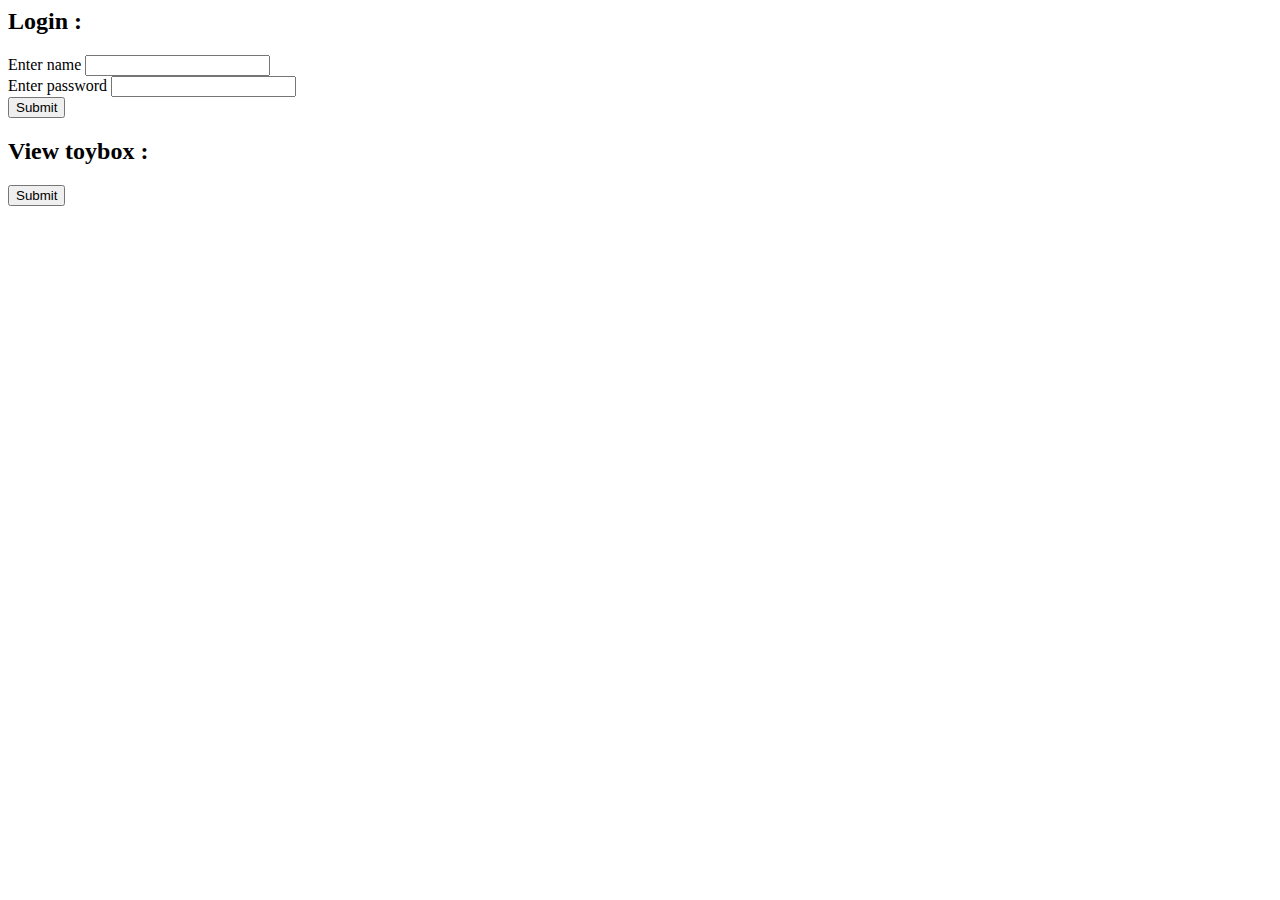
==== team1-p0-api/src/main/front.html @ b5190d8a "login form" ====
<h2>Login :</h2>
<form method="post" action="http://localhost:8080/account/login">
    <body>
    Enter name
    <input type="text" username="username">
    </input>
    <br>
    Enter password
    <input type="text" password="password">
    </input>
    <br>
    <button>Submit</button>
    </body>
</form>

<h2>View toybox :</h2>
<form method="Get" action="http://localhost:8080/toybox">
    <body>
    <button>Submit</button>
    </body>
</form>
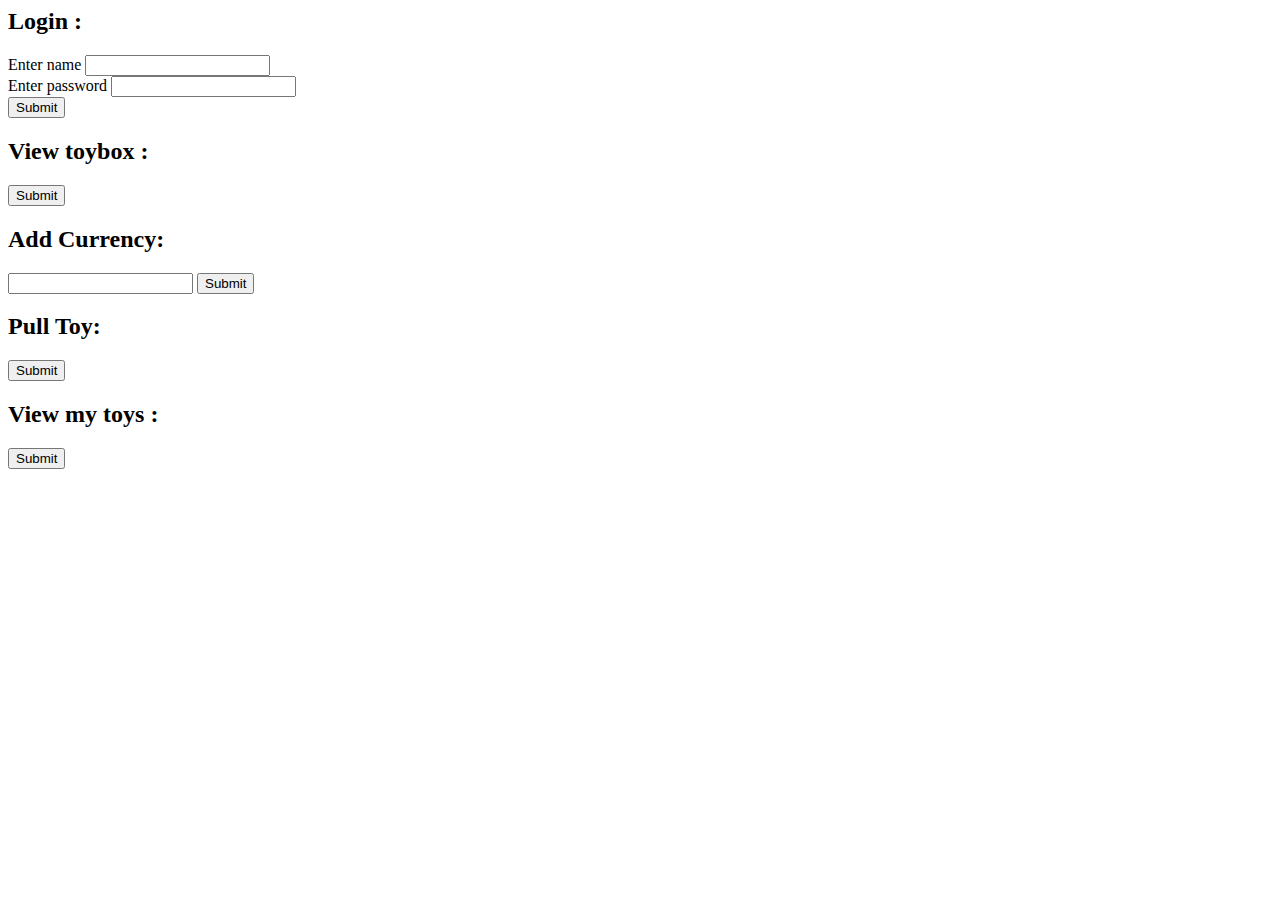
==== commit 47405fd4: "Front end" ====
--- a/team1-p0-api/src/main/front.html
+++ b/team1-p0-api/src/main/front.html
@@ -1,12 +1,13 @@
+
 <h2>Login :</h2>
 <form method="post" action="http://localhost:8080/account/login">
-    <body>
+    <body type = "json">
     Enter name
-    <input type="text" username="username">
+    <input type="text" key = "username" name="username" id="username">
     </input>
     <br>
     Enter password
-    <input type="text" password="password">
+    <input type="text" key = "password" name ="password" id="password">
     </input>
     <br>
     <button>Submit</button>
@@ -18,4 +19,24 @@
     <body>
     <button>Submit</button>
     </body>
+</form>
+
+<h2>Add Currency:</h2>
+<form method="post" action="http://localhost:8080/account/deposit">
+    <body>
+    <input type="number" key = "amount" name ="amount" id="amount">
+    <button>Submit</button>
+    </body>
+</form>
+<h2>Pull Toy:</h2>
+<form method="post" action="http://localhost:8080/toyboy/pull">
+    <body>
+    <button>Submit</button>
+    </body>
+</form>
+<h2>View my toys :</h2>
+<form method="Get" action="http://localhost:8080/toybox/myToys">
+    <body>
+    <button>Submit</button>
+    </body>
 </form>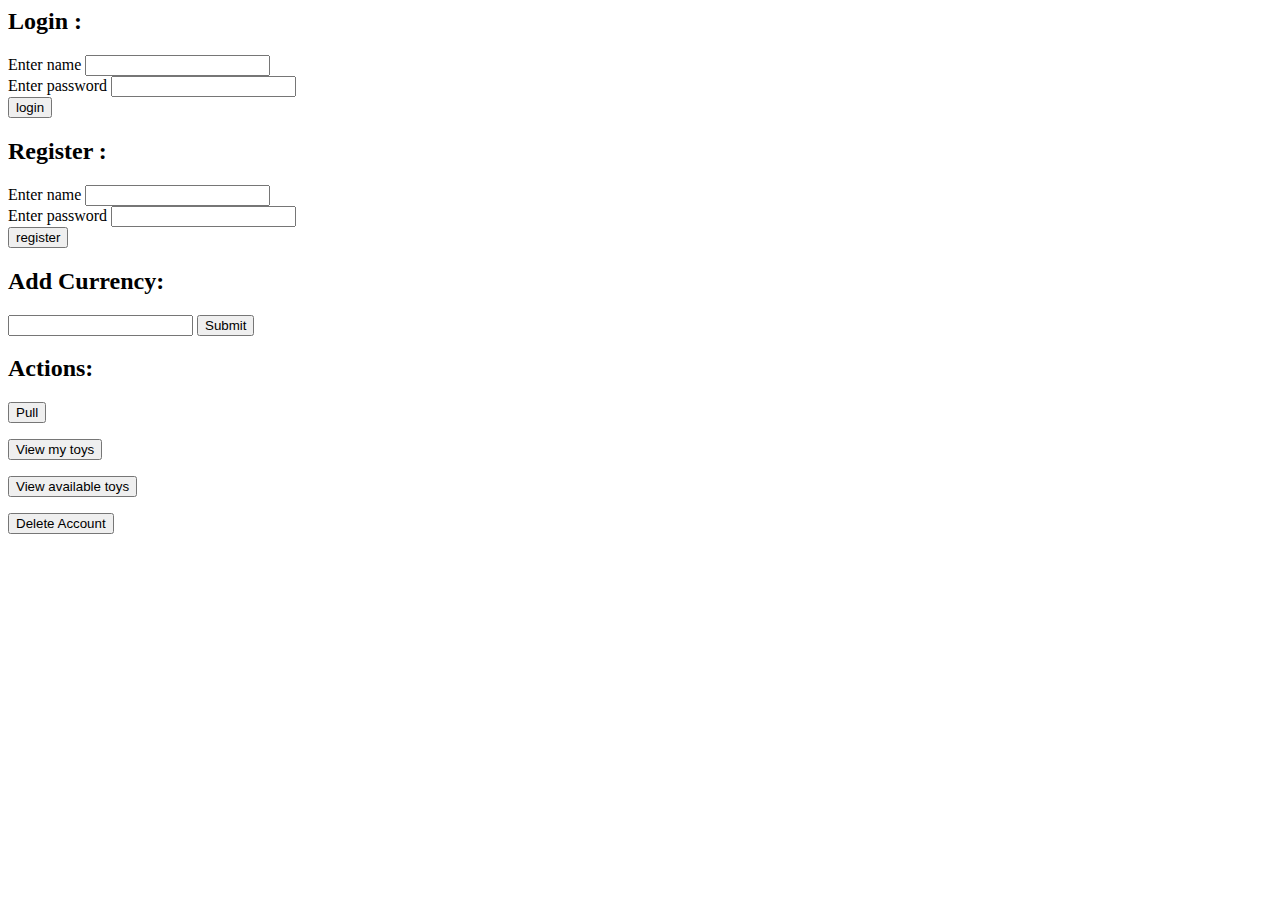
==== commit 96a3d928: "Updates to frontend, Register" ====
--- a/team1-p0-api/src/main/front.html
+++ b/team1-p0-api/src/main/front.html
@@ -1,25 +1,33 @@
 
 <h2>Login :</h2>
 <form method="post" action="http://localhost:8080/account/login">
-    <body type = "json">
+    <body>
     Enter name
-    <input type="text" key = "username" name="username" id="username">
+    <input type="text" key = "username" name="username">
     </input>
     <br>
     Enter password
-    <input type="text" key = "password" name ="password" id="password">
+    <input type="text" key = "password" name ="password">
     </input>
     <br>
-    <button>Submit</button>
+    <button>login</button>
+    </body>
+</form>
+<h2>Register :</h2>
+<form method="post" action="http://localhost:8080/account/register">
+    <body>
+    Enter name
+    <input type="text" key = "username" name="username">
+    </input>
+    <br>
+    Enter password
+    <input type="text" key = "password" name ="password">
+    </input>
+    <br>
+    <button>register</button>
     </body>
 </form>
 
-<h2>View toybox :</h2>
-<form method="Get" action="http://localhost:8080/toybox">
-    <body>
-    <button>Submit</button>
-    </body>
-</form>
 
 <h2>Add Currency:</h2>
 <form method="post" action="http://localhost:8080/account/deposit">
@@ -28,15 +36,27 @@
     <button>Submit</button>
     </body>
 </form>
-<h2>Pull Toy:</h2>
+
+<h2>Actions:</h2>
 <form method="post" action="http://localhost:8080/toyboy/pull">
     <body>
-    <button>Submit</button>
+    <button>Pull</button>
     </body>
 </form>
-<h2>View my toys :</h2>
+
 <form method="Get" action="http://localhost:8080/toybox/myToys">
     <body>
-    <button>Submit</button>
+    <button>View my toys</button>
     </body>
-</form>+</form>
+
+<form method="Get" action="http://localhost:8080/toybox">
+    <body>
+    <button>View available toys</button>
+    </body>
+</form>
+<form method="post" action="http://localhost:8080/account/delete">
+    <body>
+    <button>Delete Account</button>
+    </body>
+</form>
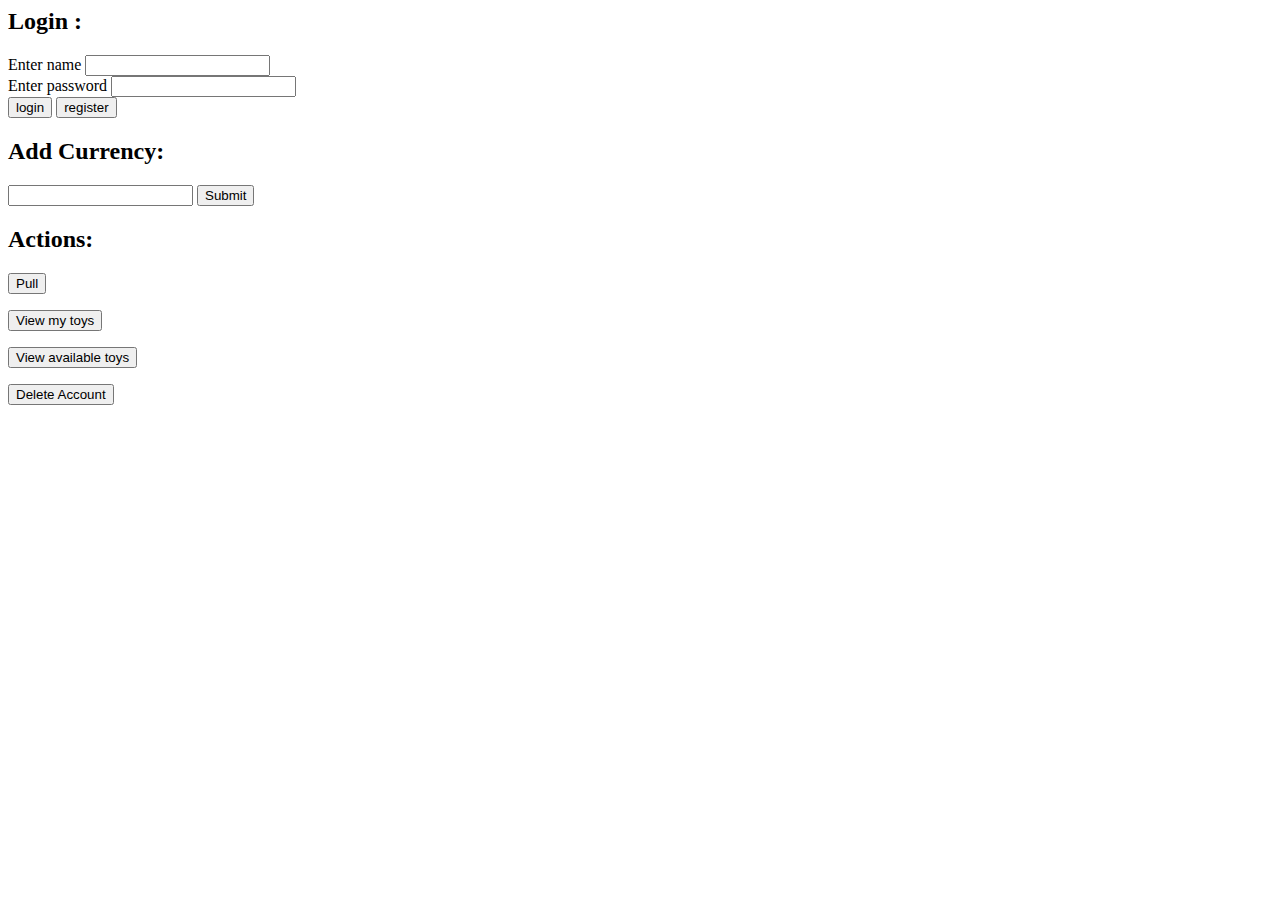
==== commit ba9be300: "register and login use same input in html" ====
--- a/team1-p0-api/src/main/front.html
+++ b/team1-p0-api/src/main/front.html
@@ -1,6 +1,6 @@
 
 <h2>Login :</h2>
-<form method="post" action="http://localhost:8080/account/login">
+<form method="post" action="">
     <body>
     Enter name
     <input type="text" key = "username" name="username">
@@ -10,21 +10,13 @@
     <input type="text" key = "password" name ="password">
     </input>
     <br>
-    <button>login</button>
-    </body>
-</form>
-<h2>Register :</h2>
-<form method="post" action="http://localhost:8080/account/register">
-    <body>
-    Enter name
-    <input type="text" key = "username" name="username">
-    </input>
-    <br>
-    Enter password
-    <input type="text" key = "password" name ="password">
-    </input>
-    <br>
-    <button>register</button>
+    <button type="submit" formaction="http://localhost:8080/account/login">
+        login
+    </button>
+
+    <button type="submit" formaction="http://localhost:8080/account/register">
+        register
+    </button>
     </body>
 </form>
 
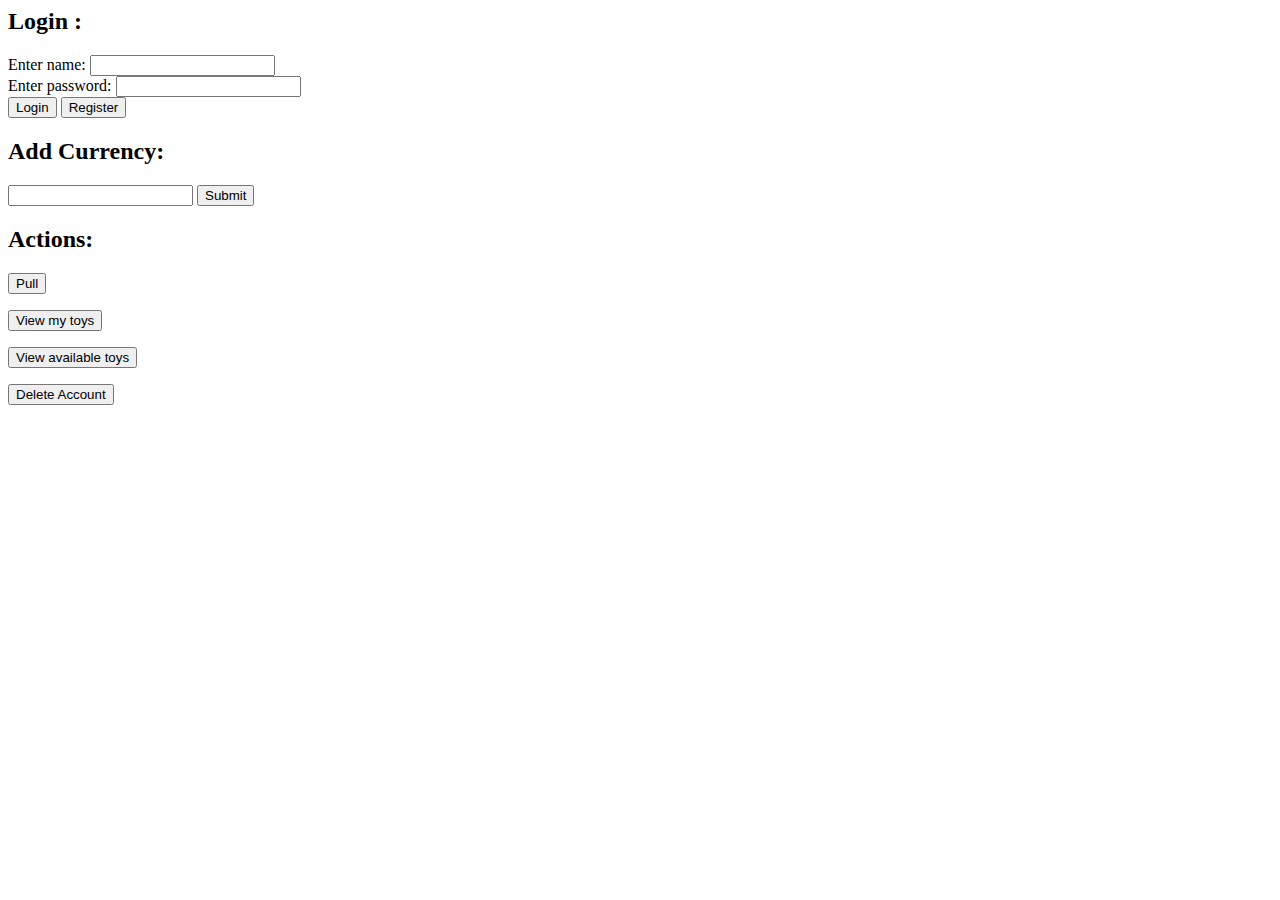
==== commit faa4e53c: "adds a few things." ====
--- a/team1-p0-api/src/main/front.html
+++ b/team1-p0-api/src/main/front.html
@@ -1,54 +1,44 @@
-
+<html lang="en">
+<head><title>Gatcha Nose!</title></head>
+<body>
 <h2>Login :</h2>
 <form method="post" action="">
-    <body>
-    Enter name
-    <input type="text" key = "username" name="username">
-    </input>
+
+    Enter name:
+    <input type="text" key = "username" name="username" />
     <br>
-    Enter password
-    <input type="text" key = "password" name ="password">
-    </input>
+    Enter password:
+    <input type="text" key = "password" name ="password" />
     <br>
     <button type="submit" formaction="http://localhost:8080/account/login">
-        login
+        Login
     </button>
-
     <button type="submit" formaction="http://localhost:8080/account/register">
-        register
+        Register
     </button>
-    </body>
 </form>
 
 
 <h2>Add Currency:</h2>
 <form method="post" action="http://localhost:8080/account/deposit">
-    <body>
     <input type="number" key = "amount" name ="amount" id="amount">
     <button>Submit</button>
-    </body>
 </form>
 
 <h2>Actions:</h2>
 <form method="post" action="http://localhost:8080/toyboy/pull">
-    <body>
     <button>Pull</button>
-    </body>
 </form>
 
 <form method="Get" action="http://localhost:8080/toybox/myToys">
-    <body>
     <button>View my toys</button>
-    </body>
 </form>
 
 <form method="Get" action="http://localhost:8080/toybox">
-    <body>
     <button>View available toys</button>
-    </body>
 </form>
 <form method="post" action="http://localhost:8080/account/delete">
-    <body>
     <button>Delete Account</button>
-    </body>
 </form>
+</body>
+</html>